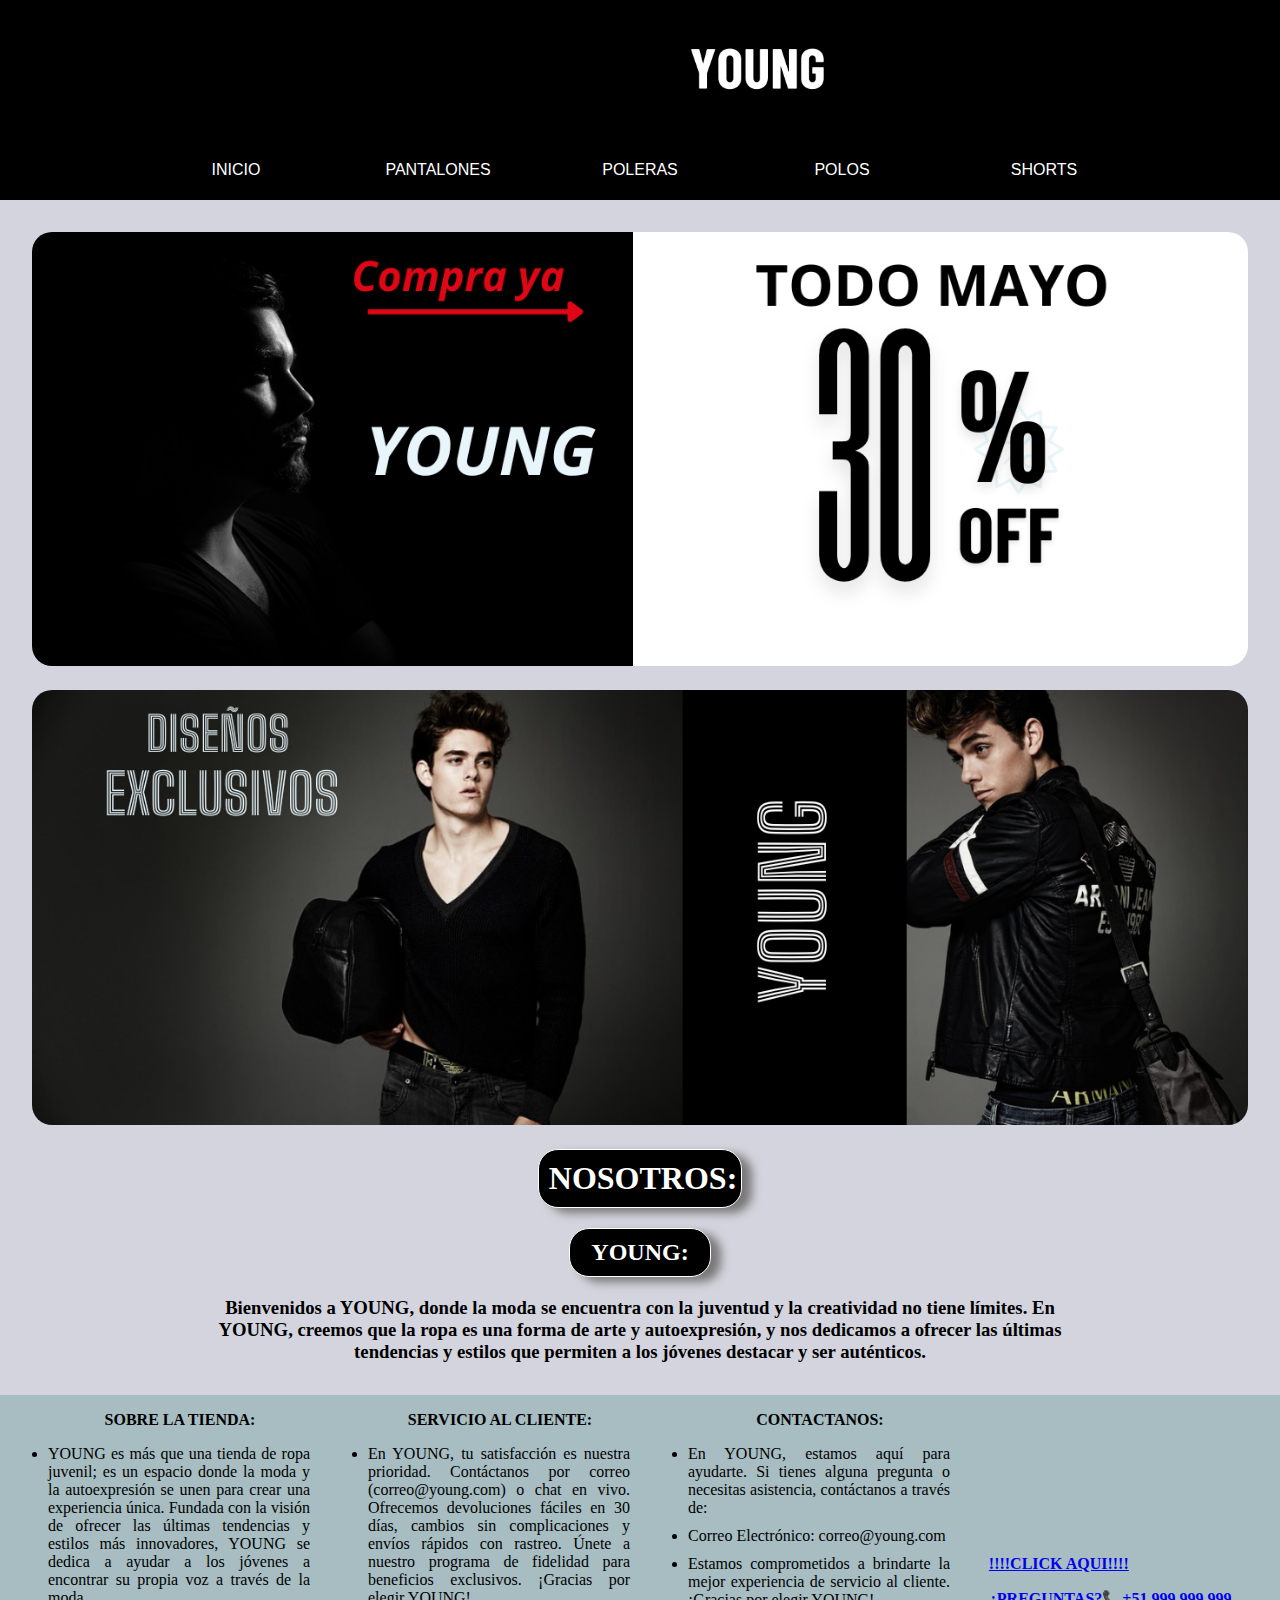
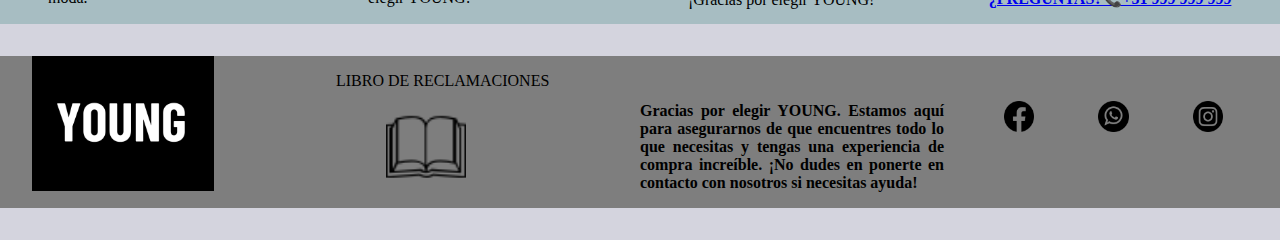
==== Proyecto Young/Proyecto Young/Proyecto Young/index.html @ eeb41f12 "Add files via upload" ====
<!DOCTYPE html>
<html lang="es">
    
    <link rel="stylesheet" href="css/inicio.css">
    
<head>
    <meta charset="UTF-8">
    <meta name="viewport" content="width=device-width, initial-scale=1.0">
    <title>inicio</title>
</head>

<body>


<header>
<img id="logo" src="img/YOUNG.png" alt="">
</header>
 
        <nav class="menu"><!-- La barra de menu se ubica aca -->
       
            <ul class="nav">
                <li class="menu">
                    <a href="inicio.html">INICIO</a>
                </li>     
                <li class="menu">
                    <a href="pantalones.html">PANTALONES</a>
                </li>     
                <li class="menu">
                    <a href="poleras.html">POLERAS</a>
                </li>     
                <li class="menu">
                    <a href="polos.html">POLOS</a>
                </li>     
                <li class="menu">
                    <a href="shorts.html">SHORTS</a>
                </li>          
            </ul>

        </nav>  
    
    <main>
            
        <section class="entrada">
            <img class="bocetoentrada" src="img/Boceto.png" alt="inicio 1">
            <img class="bocetoentrada" src="img/baner inicio.png" alt="inicio 2">
        </section>

        <h1 class="centro2">NOSOTROS:</h1>

        <section class="bienvenida">
            <h2 class="young">YOUNG:</h2>
            <h3>Bienvenidos a YOUNG, donde la moda se encuentra con la juventud y la creatividad no tiene límites. En YOUNG, creemos que la ropa es una forma de arte y autoexpresión, y nos dedicamos a ofrecer las últimas tendencias y estilos que permiten a los jóvenes destacar y ser auténticos.</h3>
        </section> 
    </main>

    <section>
        <div class="pie">

            <div class="elementos">
                <ol>SOBRE LA TIENDA:</ol>
                <li>YOUNG es más que una tienda de ropa juvenil; es un espacio donde la moda y la autoexpresión se unen para crear una experiencia única. Fundada con la visión de ofrecer las últimas tendencias y estilos más innovadores, YOUNG se dedica a ayudar a los jóvenes a encontrar su propia voz a través de la moda.</li>
            </div>
            <div class="elementos">
                <ol>SERVICIO AL CLIENTE:</ol>
                <li>En YOUNG, tu satisfacción es nuestra prioridad. Contáctanos por correo (correo@young.com) o chat en vivo. Ofrecemos devoluciones fáciles en 30 días, cambios sin complicaciones y envíos rápidos con rastreo. Únete a nuestro programa de fidelidad para beneficios exclusivos. ¡Gracias por elegir YOUNG!</li>
            </div>
            <div class="elementos">
                <ol>CONTACTANOS:</ol>
                <li>En YOUNG, estamos aquí para ayudarte. Si tienes alguna pregunta o necesitas asistencia, contáctanos a través de:</li>
                <li>Correo Electrónico: correo@young.com</li>
                <li>Estamos comprometidos a brindarte la mejor experiencia de servicio al cliente. ¡Gracias por elegir YOUNG!</li>
              
            </div>
        
            <div  class="preguntas">
                <a href ="preguntas.html">!!!!CLICK AQUI!!!!<p>¿PREGUNTAS?📞+51 999 999 999 </p></a>
              
                
            </div> 
        </div> 
    </section>
    
    <footer>
        <div class="pie2">
            <div class="logo-pie">
                
                <img class="logo2" src="img/YOUNG.png" alt="">

            </div>
            <div class="reclamaciones">

                <p>LIBRO DE RECLAMACIONES</p>
                <img src="img/Libro de reclamaciones.png" alt="">

            </div>


            <div class="pie-elementos">

                <p>Gracias por elegir YOUNG. Estamos aquí para asegurarnos de que encuentres todo lo que necesitas y tengas una experiencia de compra increíble. ¡No dudes en ponerte en contacto con nosotros si necesitas ayuda!</p>
                
            </div>
            <div class="elementos">

                <img  src="img/Facebook.png" alt="">
                <img  src="img/Wasap.png" alt="">
                <img  src="img/Instagram.png" alt="">

            </div>
        </div>
    </footer>
        
</body>
</html>
---- Proyecto Young/Proyecto Young/Proyecto Young/css/inicio.css ----
/* PAGINA COLOR */
body{ 
    background-color: rgb(212, 212, 222);
    padding: 0;
    margin: 0;
}
/* ENCABEZADO */
#logo{
    width: 189px;
}

header{
    background-color: black;
    width: 1519px;
    text-align: center;
    height: 140px;}

/* BARRA DE MENU */
.menu{
    background-color: black;}

.menu ul{
list-style-type: none;
margin: 0;
padding: 0;
display: flex;
justify-content: center;
}

.menu ul li{
    margin: 0 10px;
}
.menu ul li a{
    text-align: center;
    text-decoration: none;
    color: white;
    padding: 21px;
    display: inline-block;
    width: 140px;
    font-family: Arial, Helvetica, sans-serif;
}

nav ul li a:hover{
    color: rgb(0, 0, 0);
    background-color: rgb(115, 109, 107);
}/* TERMINA BARRA DE MENU */


main{
    margin: 2rem;
}
.entrada img{
    width: 100%;
    margin-bottom: 20px;
    border-radius: 20px;
}
/* COMIENZA TEXTO DE NOSOTROS */
.centro2{
    width: 15%;
    border-radius: 20px;
    padding: 10px;
    text-align: center;
    margin: auto;
    background-color: black;
    color: white;
    box-shadow: 10px 5px 10px rgb(121, 119, 119);
    border: solid 1px white;
}

.bienvenida h2{
    width: 120px;
    margin: auto;
    text-align: center;
    background-color: black;
    box-shadow: 10px 5px 10px rgb(121, 119, 119);
    color: white;
    border: solid 1px white;
    padding: 10px;
    border-radius: 20px;
    margin-top: 20px;
}



.bienvenida h3{
    margin: auto;
    width: 70%;
    margin-top: 20px;
    text-align: center;

}/* TERMINA TEXTO DE NOSOTROS */

/* COMIENZA SOBRE LA TIENDA */
.pie{

    background-color: rgb(167, 189, 194);
    display: grid;
    margin-top: 20px;
    grid-template-columns: repeat(4,1fr);
}

.pie ol{
    text-align: center;
    font-weight: bold;
}

.pie li{
    margin: 10px;
    text-align: justify;
    margin-left: 15%;
   
}

.preguntas{
    margin-left: 9%;
    margin-top: 50%;
    font-weight: bold;
}

footer{
    background-color: rgb(126, 126, 126);
}

.pie2{
    display: grid;
    grid-template-columns: repeat(4,1fr);
    margin: 2rem;
}

.pie2 img{
    width: 10%;
    margin: auto;
}

.reclamaciones img{
    width: 80px;
    margin-left: 50px;
    
}

.pie-elementos{
    margin-top: 30px;
    text-align: justify;
    font-weight: bold;}

.elementos img{
    margin-top: 15%;
    margin-left: 60px;
}

.logo-pie img{
    width: 60%;
}/* TERMINA SOBRE LA TIENDA */

/* CELULAR */
@media(max-width: 768px){

    header {background-color: black;
        
        text-align: center;
        width: 100%;
        height: 140px;}


    .menu ul{
        flex-direction: column;
    }
    .menu ul li{
        border-top: 2px solid beige;
        display: flex;
        justify-content: center;
    }
    
    .centro2{
    width: 50%;
    }
    .pie{
        grid-template-columns: 1fr;
    }
   .pie2{
        grid-template-columns: 1fr;
    }

}/* TERMINA CELULAR */

/* TABLET */
@media(min-width: 769px) and (max-width: 1024px){

    header {background-color: black;
        
        text-align: center;
        width: 100%;
        height: 140px;}

    .menu ul{
        flex-direction: column;
    }
    .menu ul li{
        border-top: 2px solid beige;
        display: flex;
        justify-content: center;
    }
    .pie2{
        grid-template-columns: 1fr;
    }
    .centro2{
    width: 50%;
    }
    .pie{
        grid-template-columns: repeat(2,1fr);
    }

    .pie2{
        grid-template-columns: repeat(2,1fr);
    }
}
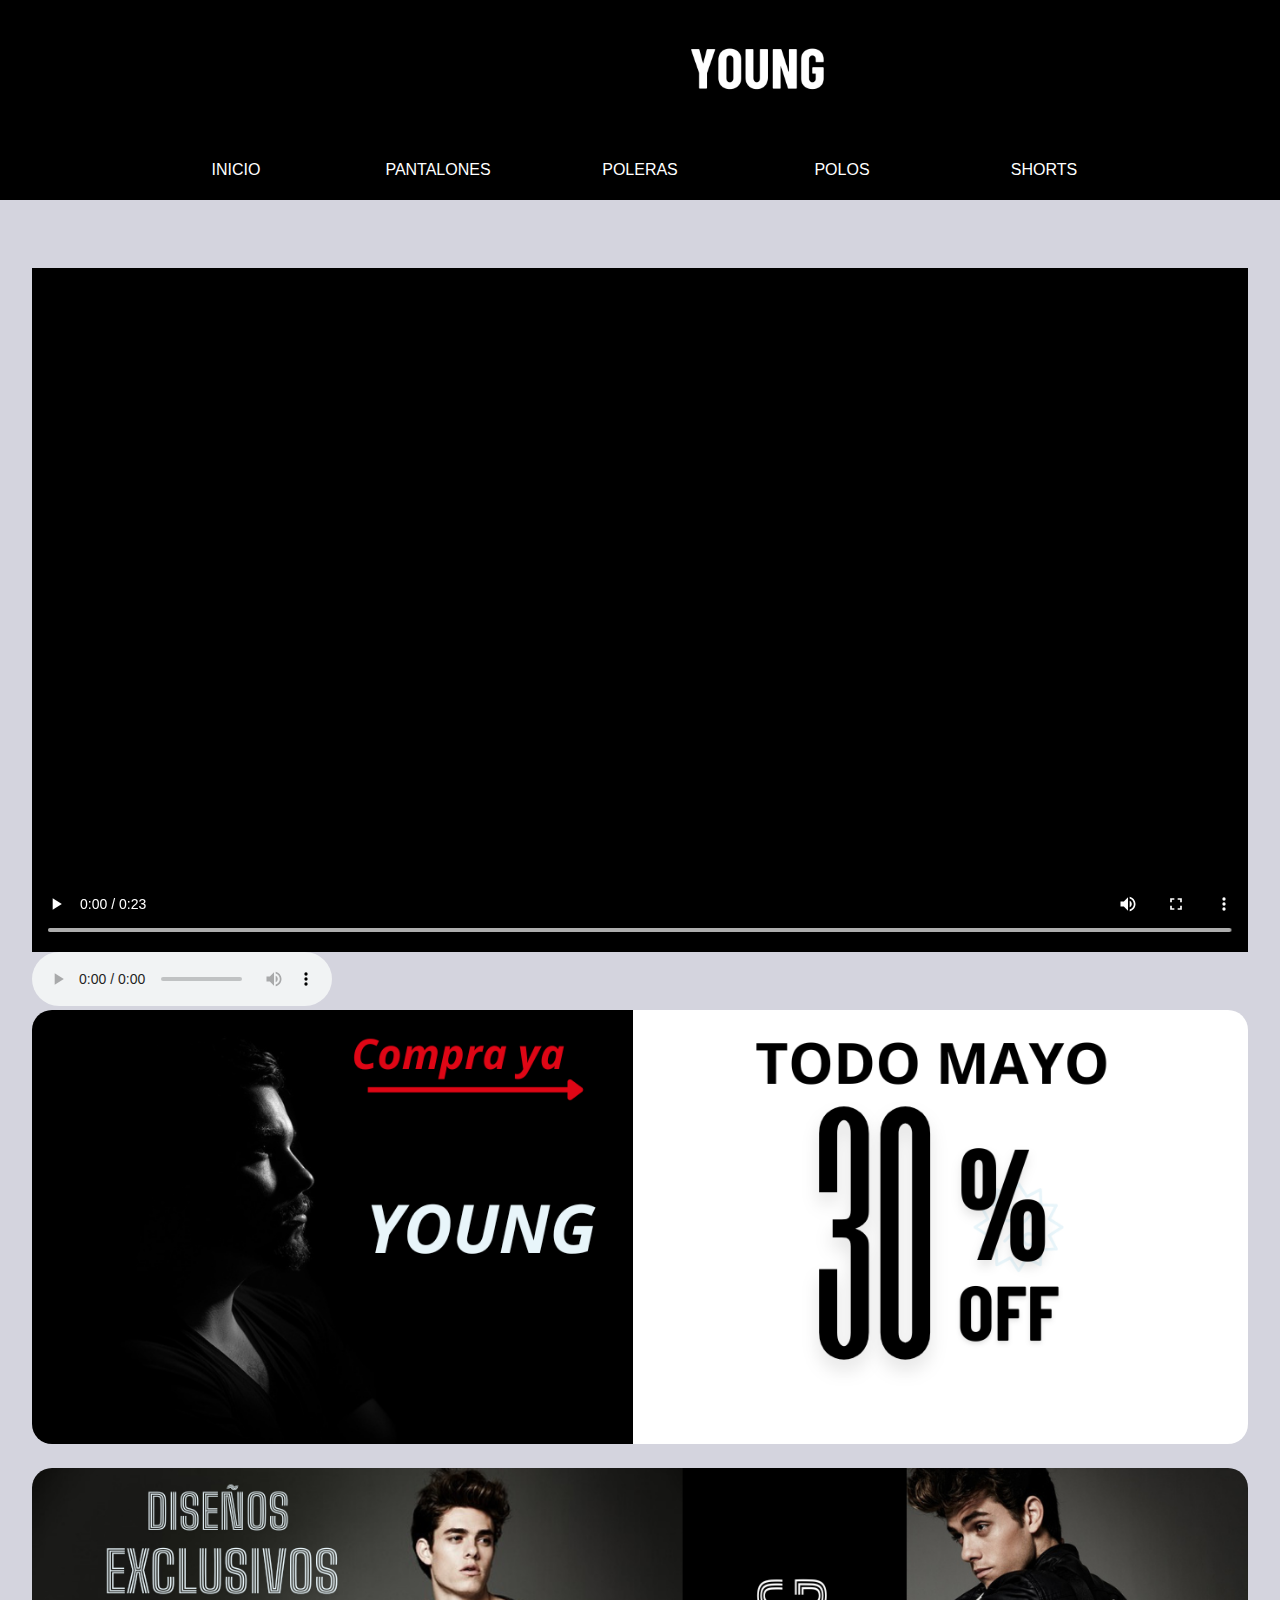
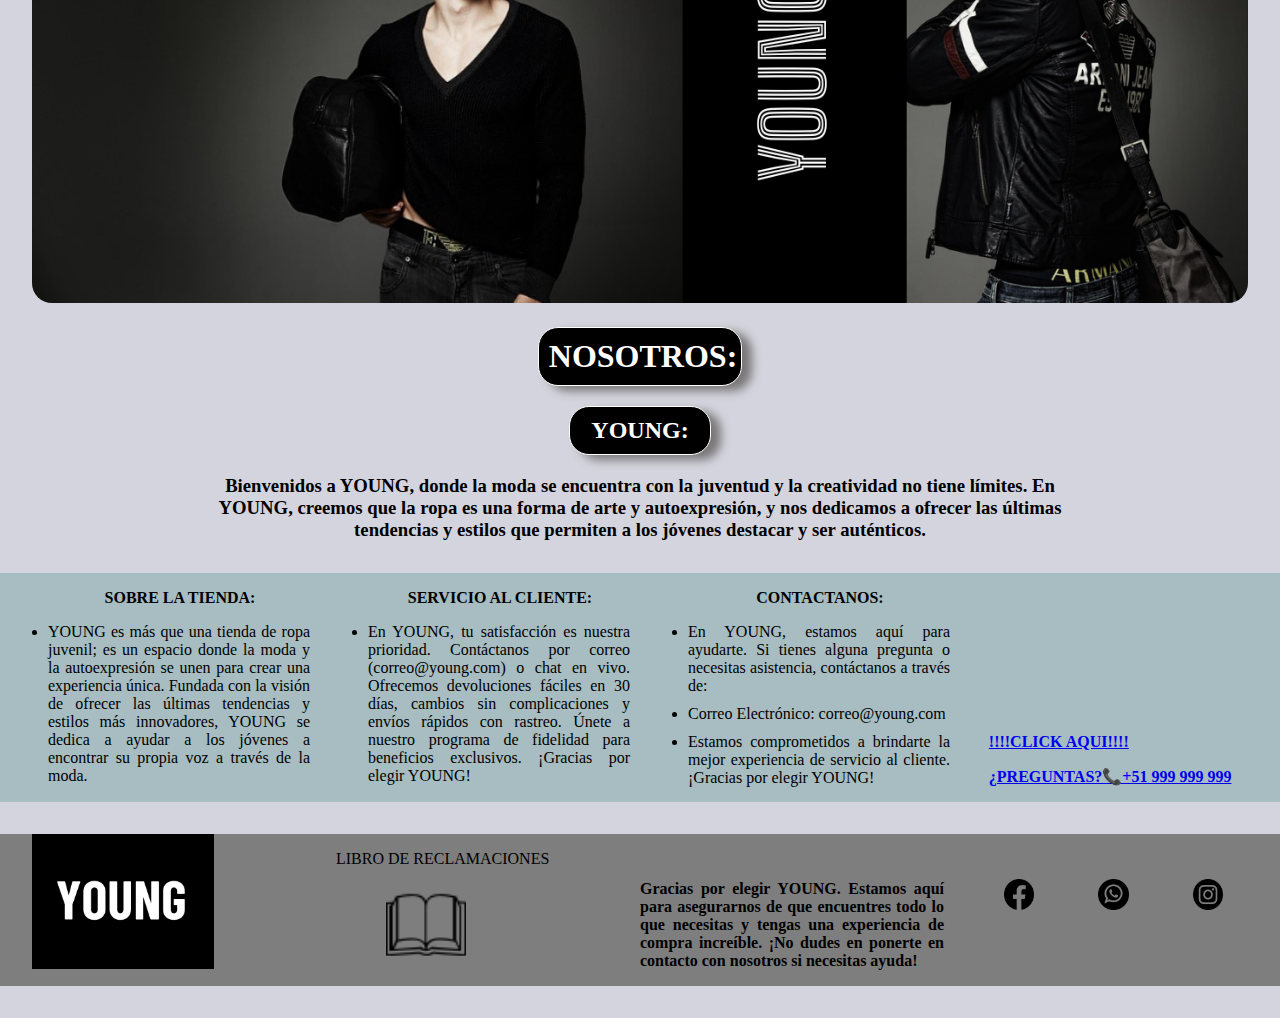
==== commit 15ff6f65: "Add files via upload" ====
--- a/Proyecto Young/Proyecto Young/Proyecto Young/index.html
+++ b/Proyecto Young/Proyecto Young/Proyecto Young/index.html
@@ -11,16 +11,19 @@
 
 <body>
 
+    
+
 
 <header>
 <img id="logo" src="img/YOUNG.png" alt="">
 </header>
+
  
         <nav class="menu"><!-- La barra de menu se ubica aca -->
        
             <ul class="nav">
                 <li class="menu">
-                    <a href="inicio.html">INICIO</a>
+                    <a href="index.html">INICIO</a>
                 </li>     
                 <li class="menu">
                     <a href="pantalones.html">PANTALONES</a>
@@ -38,8 +41,26 @@
 
         </nav>  
     
+    
+
+
     <main>
-            
+<!-- Inicio de video -->
+        <br><br>
+
+            <div class="video-container"> 
+                <video controls>
+                <source  src="videos/mp4.mp4" type="">
+                </video>
+            </div>
+
+            <div class="audio1">
+                <audio controls>
+                <source src="audios/mp3.mp3" type="">
+                </audio>
+            </div><!-- Termina video -->
+       
+ 
         <section class="entrada">
             <img class="bocetoentrada" src="img/Boceto.png" alt="inicio 1">
             <img class="bocetoentrada" src="img/baner inicio.png" alt="inicio 2">
--- a/Proyecto Young/Proyecto Young/Proyecto Young/css/inicio.css
+++ b/Proyecto Young/Proyecto Young/Proyecto Young/css/inicio.css
@@ -44,6 +44,34 @@
     color: rgb(0, 0, 0);
     background-color: rgb(115, 109, 107);
 }/* TERMINA BARRA DE MENU */
+
+/* INICIA VIDEO */
+  .video-container {
+    position: relative;
+    padding-bottom: 56.25%; /* Relación de aspecto 16:9 */
+    height: 0;
+    overflow: hidden;
+    max-width: 100%;
+    background: #000;
+}
+
+.video-container video {
+    position: absolute;
+    top: 0;
+    left: 0;
+    width: 100%;
+    height: 100%;
+}
+
+.audio1{
+    /* width: 100%;
+    margin: auto;
+    margin-left: 620px; */
+    width: 100%;      /* Ancho responsivo */
+    display: block;   /* Asegura que el reproductor sea un elemento a nivel de bloque */
+    margin: 0 auto;   /* Centra el reproductor horizontalmente */
+    
+}/* TERMINA VIDEO */
 
 
 main{
@@ -181,6 +209,19 @@
         grid-template-columns: 1fr;
     }
 
+   .parte1{
+    width: 80%;
+   }
+   
+   .video-container {
+    padding-bottom: 75%;
+}
+.audio1 {
+    width: 90%;   /* Un poco menos que el ancho completo para dar margen */
+    margin: 10px auto; /* Aumenta el margen superior e inferior ligeramente */
+}
+   
+   
 }/* TERMINA CELULAR */
 
 /* TABLET */
@@ -213,4 +254,11 @@
     .pie2{
         grid-template-columns: repeat(2,1fr);
     }
+    .video-container {
+        padding-bottom: 75%;
+    }
+    .audio1 {
+        width: 90%;   /* Un poco menos que el ancho completo para dar margen */
+        margin: 10px auto; /* Aumenta el margen superior e inferior ligeramente */
+    }
 }